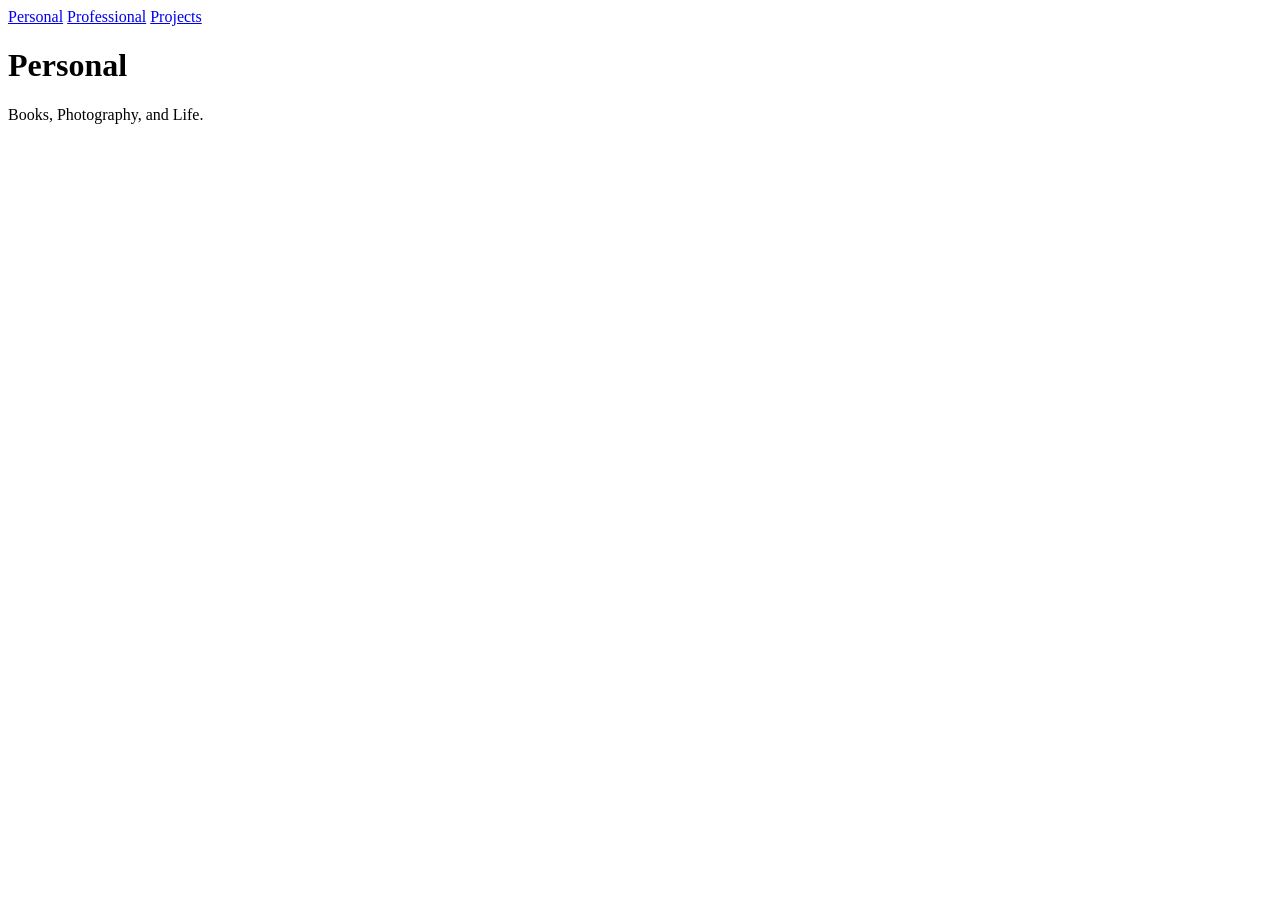
==== personal/index.html @ e55ee720 "Rename index.html to index.html" ====
<!DOCTYPE html>
<html lang="en">
<head>
    <title>Sahib Virdee | Personal</title>
    <link rel="stylesheet" href="style.css">
</head>
<body>

    <nav>
        <a href="personal.html" class="active">Personal</a>
        <a href="index.html">Professional</a>
        <a href="projects.html">Projects</a>
    </nav>

    <div class="container">
        <h1>Personal</h1>
        <p>Books, Photography, and Life.</p>
    </div>

</body>
</html>
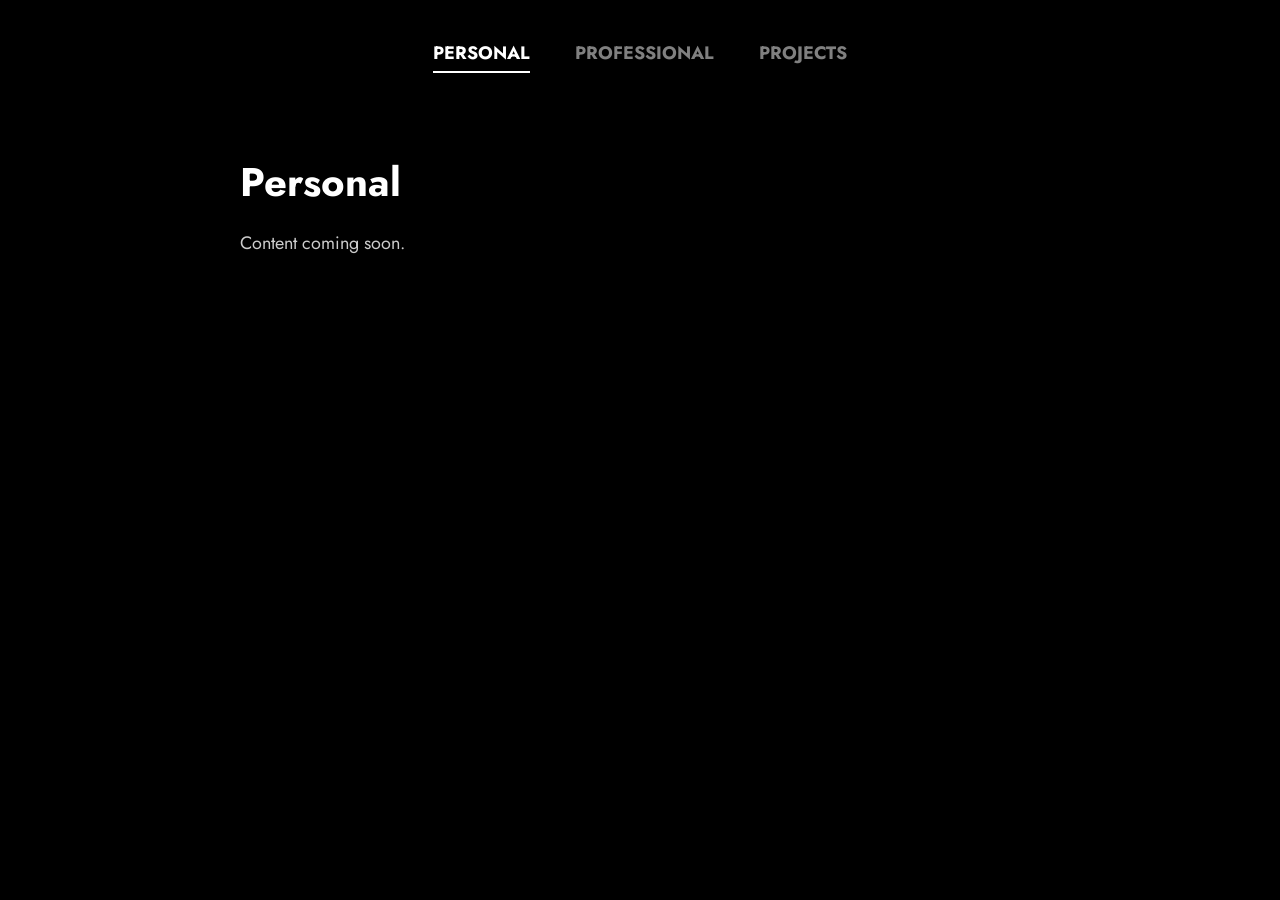
==== commit 3c31d580: "Create index.html" ====
--- a/personal/index.html
+++ b/personal/index.html
@@ -2,20 +2,18 @@
 <html lang="en">
 <head>
     <title>Sahib Virdee | Personal</title>
-    <link rel="stylesheet" href="style.css">
+    <link rel="stylesheet" href="../projects/sahibdsv/style.css">
 </head>
 <body>
-
     <nav>
-        <a href="personal.html" class="active">Personal</a>
-        <a href="index.html">Professional</a>
-        <a href="projects.html">Projects</a>
+        <a href="/personal/" class="active">Personal</a>
+        <a href="/professional/">Professional</a>
+        <a href="/projects/">Projects</a>
     </nav>
 
     <div class="container">
         <h1>Personal</h1>
-        <p>Books, Photography, and Life.</p>
+        <p>Content coming soon.</p>
     </div>
-
 </body>
 </html>
--- a/projects/sahibdsv/style.css
+++ b/projects/sahibdsv/style.css
@@ -0,0 +1,47 @@
+@import url('https://fonts.googleapis.com/css2?family=Jost:wght@400;700&display=swap');
+
+body {
+    background-color: #000000;
+    color: #ffffff;
+    font-family: 'Jost', sans-serif;
+    margin: 0;
+    padding: 0;
+    text-align: center;
+}
+
+nav {
+    padding-top: 40px;
+    padding-bottom: 60px;
+}
+
+nav a {
+    color: #ffffff;
+    text-decoration: none;
+    font-weight: 700;
+    font-size: 18px;
+    margin: 0 20px;
+    opacity: 0.5;
+    text-transform: uppercase;
+    transition: opacity 0.2s;
+}
+
+nav a:hover {
+    opacity: 1;
+}
+
+nav a.active {
+    opacity: 1;
+    border-bottom: 2px solid white;
+    padding-bottom: 5px;
+}
+
+.container {
+    max-width: 800px;
+    margin: 0 auto;
+    padding: 0 20px;
+    text-align: left;
+}
+
+h1 { font-size: 40px; margin-bottom: 10px; }
+h2 { font-size: 24px; opacity: 0.8; font-weight: 400; margin-bottom: 40px; }
+p { font-size: 18px; line-height: 1.6; opacity: 0.8; margin-bottom: 20px; }
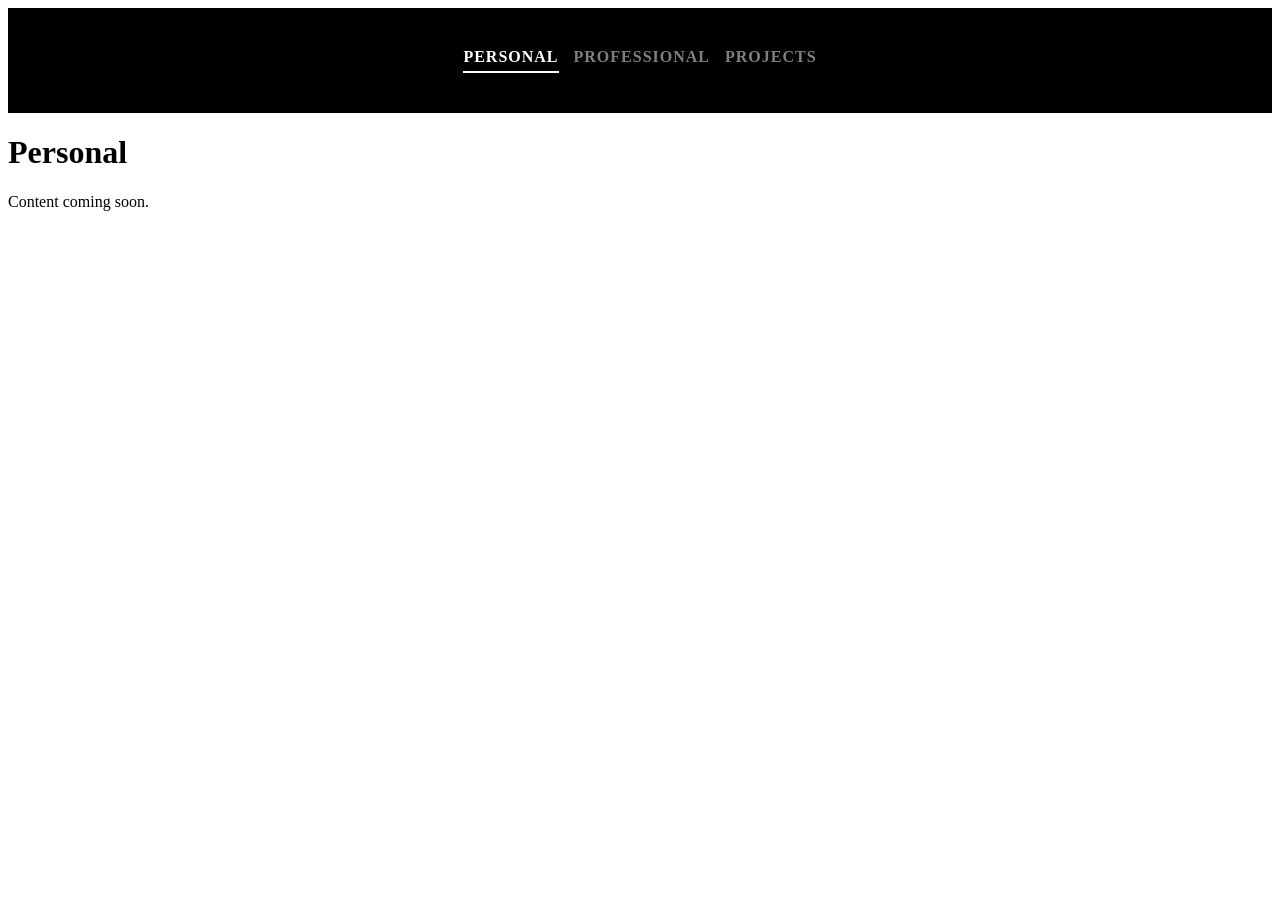
==== commit 7ebb82fa: "update indexes" ====
--- a/personal/index.html
+++ b/personal/index.html
@@ -2,7 +2,8 @@
 <html lang="en">
 <head>
     <title>Sahib Virdee | Personal</title>
-    <link rel="stylesheet" href="../projects/sahibdsv/style.css">
+    <meta name="viewport" content="width=device-width, initial-scale=1.0">
+    <link rel="stylesheet" href="/projects/sahibdsv/style.css">
 </head>
 <body>
     <nav>
--- a/projects/sahibdsv/style.css
+++ b/projects/sahibdsv/style.css
@@ -1,47 +1,30 @@
-@import url('https://fonts.googleapis.com/css2?family=Jost:wght@400;700&display=swap');
-
-body {
-    background-color: #000000;
-    color: #ffffff;
-    font-family: 'Jost', sans-serif;
-    margin: 0;
-    padding: 0;
-    text-align: center;
-}
-
+/* UPDATED NAV SECTION */
 nav {
-    padding-top: 40px;
-    padding-bottom: 60px;
+    display: flex;             /* Keeps items in a flexible row */
+    justify-content: center;   /* Centers them */
+    flex-wrap: wrap;           /* Lets them stack cleanly if screen is tiny */
+    gap: 15px;                 /* Adds guaranteed space between buttons */
+    padding: 40px 20px;
+    background: #000000;
 }
 
 nav a {
     color: #ffffff;
     text-decoration: none;
     font-weight: 700;
-    font-size: 18px;
-    margin: 0 20px;
+    font-size: 16px;
     opacity: 0.5;
     text-transform: uppercase;
     transition: opacity 0.2s;
+    letter-spacing: 1px;
+    padding-bottom: 5px;       /* Room for the underline */
+    border-bottom: 2px solid transparent; /* Invisible border prevents "jump" */
 }
 
-nav a:hover {
+nav a:hover, nav a.active {
     opacity: 1;
 }
 
 nav a.active {
-    opacity: 1;
-    border-bottom: 2px solid white;
-    padding-bottom: 5px;
-}
-
-.container {
-    max-width: 800px;
-    margin: 0 auto;
-    padding: 0 20px;
-    text-align: left;
-}
-
-h1 { font-size: 40px; margin-bottom: 10px; }
-h2 { font-size: 24px; opacity: 0.8; font-weight: 400; margin-bottom: 40px; }
-p { font-size: 18px; line-height: 1.6; opacity: 0.8; margin-bottom: 20px; }
+    border-bottom: 2px solid white; /* The white line */
+}
